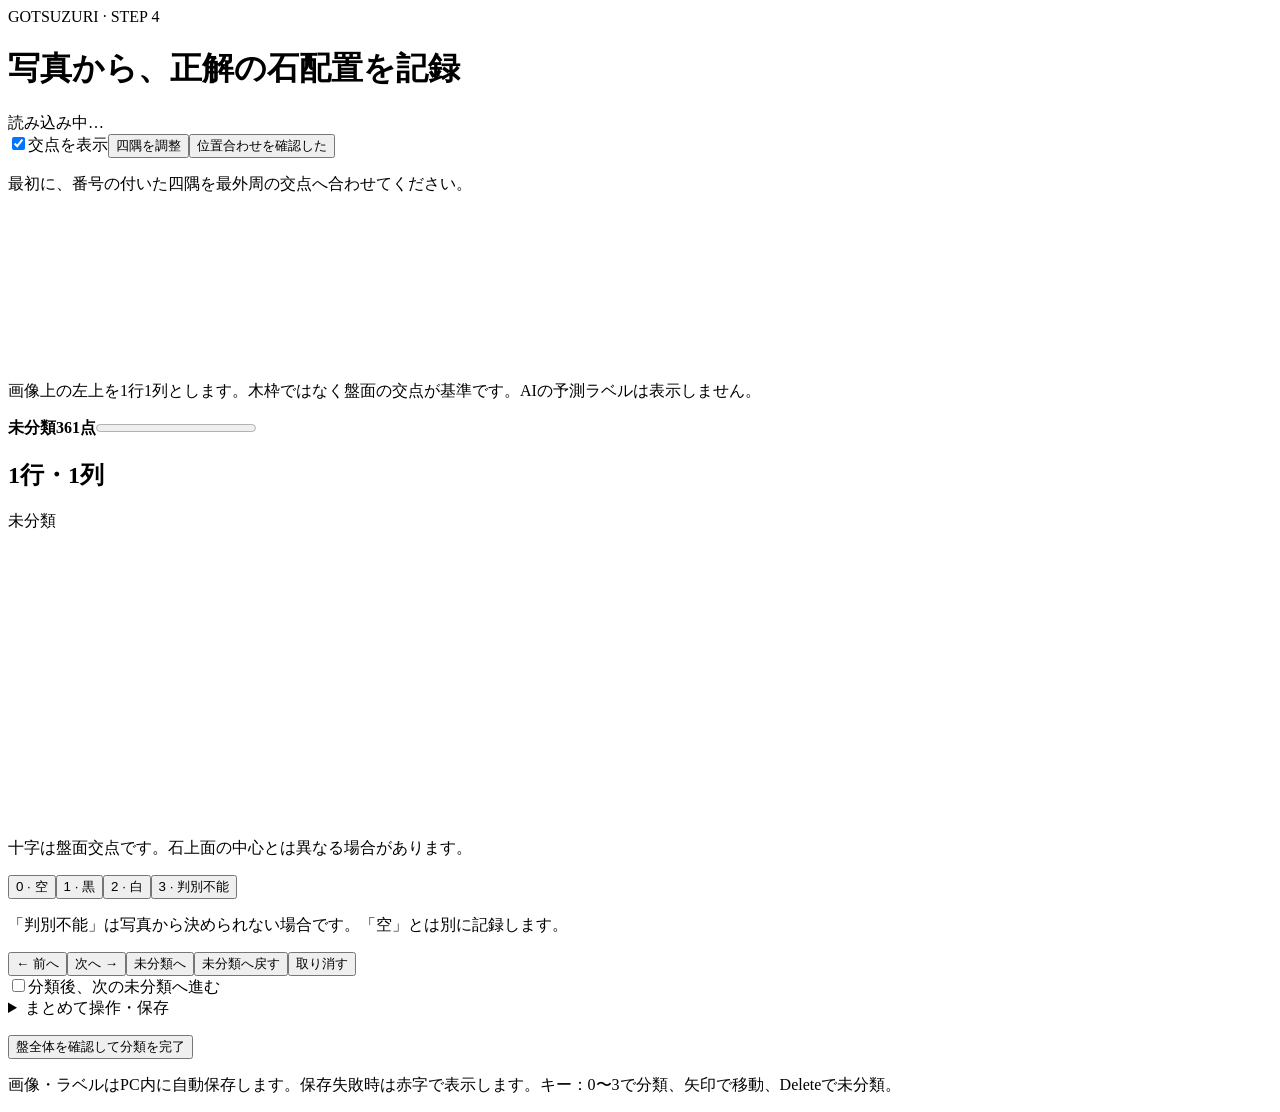
==== scripts/labeling/index.html @ 1233fc68 "feat: PCで静止画像の正解ラベルを作成するツールを追加" ====
<!doctype html>
<html lang="ja"><head><meta charset="utf-8"><meta name="viewport" content="width=device-width,initial-scale=1"><title>碁つづり · 正解ラベル作成</title><link rel="stylesheet" href="/style.css"><script defer src="/app.js"></script></head>
<body>
<header><div><span class="eyebrow">GOTSUZURI · STEP 4</span><h1>写真から、正解の石配置を記録</h1></div><div><div id="saveStatus" role="status">読み込み中…</div><button id="retrySave" hidden>再保存</button></div></header>
<main>
<section class="board"><div class="toolbar"><strong id="datasetName"></strong><label><input id="showGrid" type="checkbox" checked>交点を表示</label><button id="alignMode">四隅を調整</button><button id="confirmGeometry">位置合わせを確認した</button></div>
<p id="instruction">最初に、番号の付いた四隅を最外周の交点へ合わせてください。</p>
<div class="canvasWrap"><canvas id="board" aria-label="原寸写真と19路盤の交点"></canvas></div>
<p class="muted">画像上の左上を1行1列とします。木枠ではなく盤面の交点が基準です。AIの予測ラベルは表示しません。</p></section>
<aside>
<div class="progress"><strong id="progress">未分類361点</strong><progress id="progressBar" max="361" value="0"></progress><p id="counts"></p></div>
<h2 id="selection">1行・1列</h2><p id="currentLabel">未分類</p>
<canvas id="detail" width="360" height="270" aria-label="選択した交点周辺の原寸画像"></canvas>
<p class="muted" id="cropInfo">十字は盤面交点です。石上面の中心とは異なる場合があります。</p>
<div class="labels" id="labelButtons"><button data-label="empty">0 · 空</button><button data-label="black">1 · 黒</button><button data-label="white">2 · 白</button><button data-label="unknown">3 · 判別不能</button></div>
<p class="muted">「判別不能」は写真から決められない場合です。「空」とは別に記録します。</p>
<div class="actions"><button id="previous">← 前へ</button><button id="next">次へ →</button><button id="nextMissing">未分類へ</button><button id="clear">未分類へ戻す</button><button id="undo">取り消す</button></div>
<label class="option"><input type="checkbox" id="autoAdvance">分類後、次の未分類へ進む</label>
<details><summary>まとめて操作・保存</summary><p>盤全体を確認したうえで使います。石がある点は、必ず黒・白へ修正してください。</p><button id="fillEmpty">未分類をすべて空にする</button><hr><button id="download">JSONをダウンロード</button><label class="file">JSONを読み込む<input id="import" type="file" accept="application/json,.json"></label></details>
<p id="completion" role="status"></p><button id="finish">盤全体を確認して分類を完了</button><p class="muted">画像・ラベルはPC内に自動保存します。保存失敗時は赤字で表示します。キー：0〜3で分類、矢印で移動、Deleteで未分類。</p>
</aside>
</main><dialog id="confirmation"><h2>操作の確認</h2><p id="confirmationText"></p><div class="actions"><button id="confirmationCancel">キャンセル</button><button id="confirmationAccept">実行する</button></div></dialog><noscript>分類画面にはJavaScriptが必要です。</noscript>
</body></html>
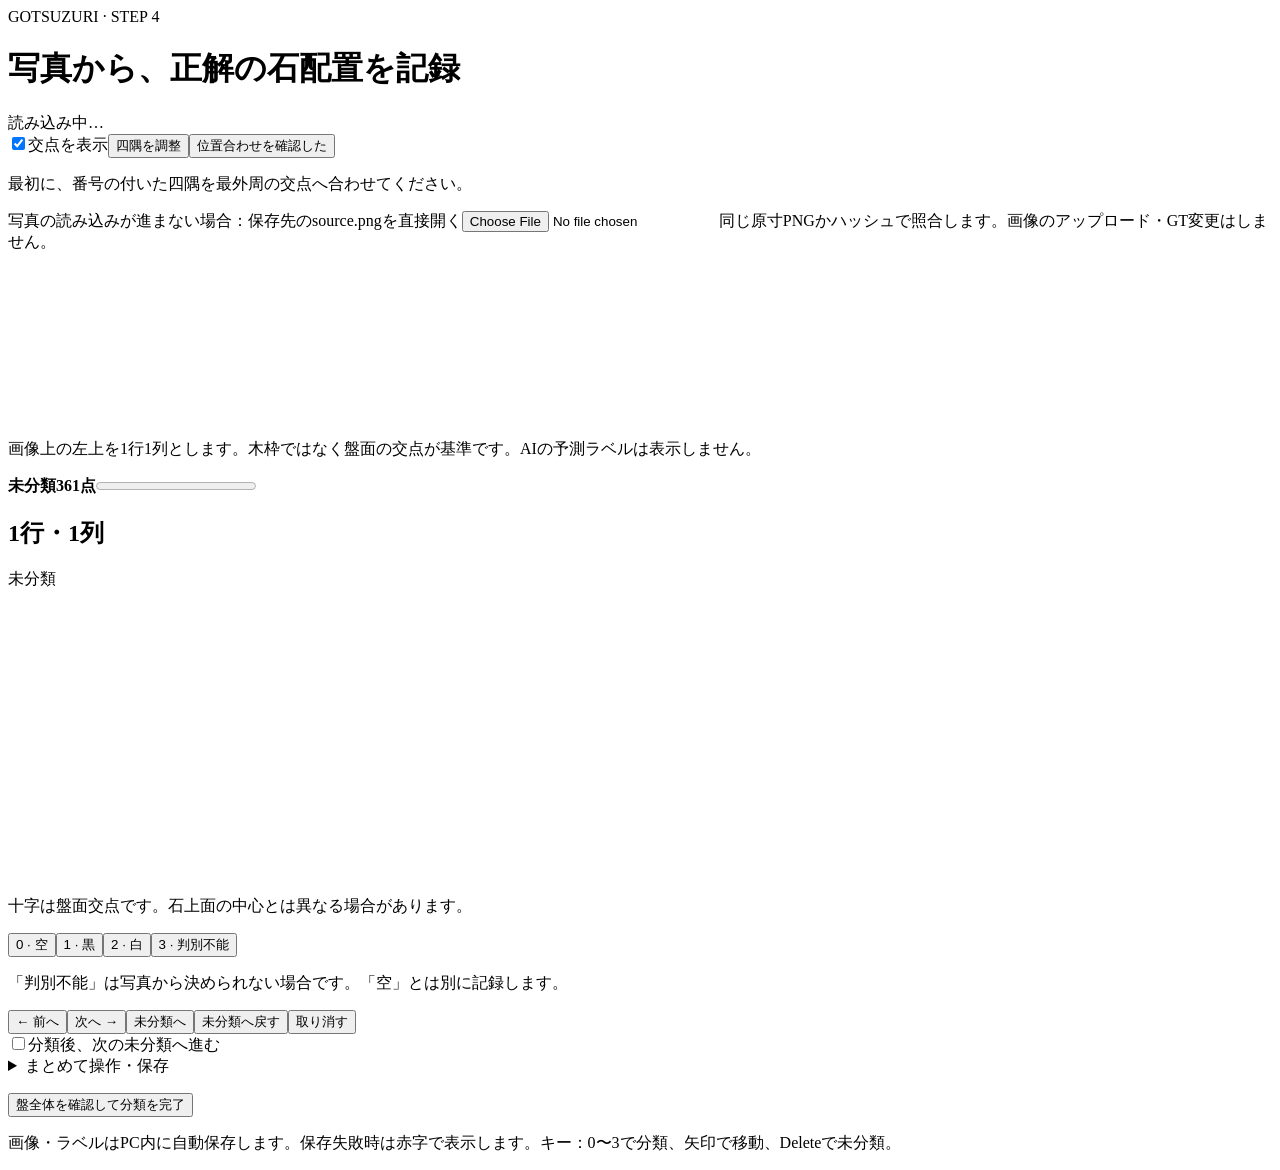
==== commit 7b9296da: "fix: GT原寸画像の読み込みと保存未完了の表示を改善" ====
--- a/scripts/labeling/index.html
+++ b/scripts/labeling/index.html
@@ -5,19 +5,21 @@
 <main>
 <section class="board"><div class="toolbar"><strong id="datasetName"></strong><label><input id="showGrid" type="checkbox" checked>交点を表示</label><button id="alignMode">四隅を調整</button><button id="confirmGeometry">位置合わせを確認した</button></div>
 <p id="instruction">最初に、番号の付いた四隅を最外周の交点へ合わせてください。</p>
+<p class="muted">写真の読み込みが進まない場合：<label class="file">保存先のsource.pngを直接開く<input id="localPhoto" type="file" accept="image/png,.png"></label> 同じ原寸PNGかハッシュで照合します。画像のアップロード・GT変更はしません。</p>
 <div class="canvasWrap"><canvas id="board" aria-label="原寸写真と19路盤の交点"></canvas></div>
 <p class="muted">画像上の左上を1行1列とします。木枠ではなく盤面の交点が基準です。AIの予測ラベルは表示しません。</p></section>
 <aside>
 <div class="progress"><strong id="progress">未分類361点</strong><progress id="progressBar" max="361" value="0"></progress><p id="counts"></p></div>
+<div id="referencePanel" hidden><p>同じ配置の確認済みGTを下書きにできます。写真の左上から数えた行・列と石配置が同じか確認してください。参考GTは実配置を表し、この写真だけで判別できる保証ではありません。</p><button id="applyReference">同じ配置・向きを確認してGTを下書きにする</button><p id="referenceStatus" class="muted"></p></div>
 <h2 id="selection">1行・1列</h2><p id="currentLabel">未分類</p>
 <canvas id="detail" width="360" height="270" aria-label="選択した交点周辺の原寸画像"></canvas>
 <p class="muted" id="cropInfo">十字は盤面交点です。石上面の中心とは異なる場合があります。</p>
 <div class="labels" id="labelButtons"><button data-label="empty">0 · 空</button><button data-label="black">1 · 黒</button><button data-label="white">2 · 白</button><button data-label="unknown">3 · 判別不能</button></div>
-<p class="muted">「判別不能」は写真から決められない場合です。「空」とは別に記録します。</p>
+<p class="muted" id="labelMeaning">「判別不能」は写真から決められない場合です。「空」とは別に記録します。</p>
 <div class="actions"><button id="previous">← 前へ</button><button id="next">次へ →</button><button id="nextMissing">未分類へ</button><button id="clear">未分類へ戻す</button><button id="undo">取り消す</button></div>
 <label class="option"><input type="checkbox" id="autoAdvance">分類後、次の未分類へ進む</label>
 <details><summary>まとめて操作・保存</summary><p>盤全体を確認したうえで使います。石がある点は、必ず黒・白へ修正してください。</p><button id="fillEmpty">未分類をすべて空にする</button><hr><button id="download">JSONをダウンロード</button><label class="file">JSONを読み込む<input id="import" type="file" accept="application/json,.json"></label></details>
 <p id="completion" role="status"></p><button id="finish">盤全体を確認して分類を完了</button><p class="muted">画像・ラベルはPC内に自動保存します。保存失敗時は赤字で表示します。キー：0〜3で分類、矢印で移動、Deleteで未分類。</p>
 </aside>
-</main><dialog id="confirmation"><h2>操作の確認</h2><p id="confirmationText"></p><div class="actions"><button id="confirmationCancel">キャンセル</button><button id="confirmationAccept">実行する</button></div></dialog><noscript>分類画面にはJavaScriptが必要です。</noscript>
+</main><div id="cornerLoupe" hidden><div id="loupeTitle">四隅の調整 · 3倍</div><canvas id="loupeImage" width="240" height="180" aria-label="ドラッグ中の四隅の拡大画像"></canvas></div><dialog id="confirmation"><h2>操作の確認</h2><p id="confirmationText"></p><div class="actions"><button id="confirmationCancel">キャンセル</button><button id="confirmationAccept">実行する</button></div></dialog><noscript>分類画面にはJavaScriptが必要です。</noscript>
 </body></html>
